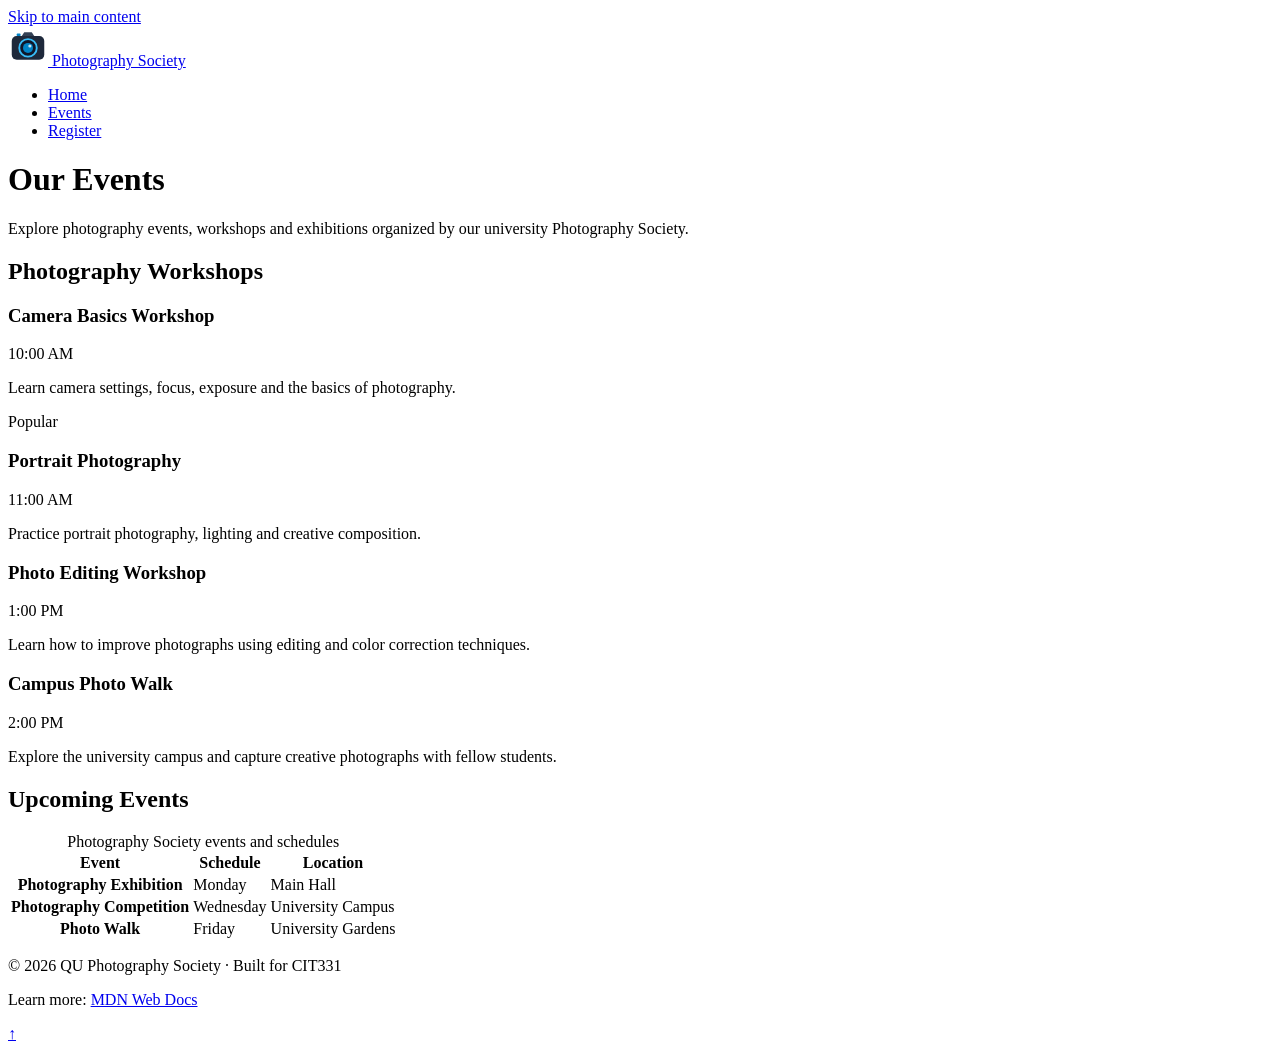
==== events.html @ 571ab1fe "Add Event page" ====
<!DOCTYPE html>
<html lang="en">

<head>
  <meta charset="UTF-8">
  <meta name="viewport" content="width=device-width, initial-scale=1.0">
  <meta name="description" content="University Photography Society events, photography exhibitions, workshops and campus photo walks.">
  <title>QU Photography Society | Events</title>
  <link rel="stylesheet" href="css/styles.css">
</head>

<body id="top">

  <a class="skip-link" href="#main">Skip to main content</a>

  <header class="site-header">
    <a class="brand" href="index.html">
      <img src="images/logo.svg" alt="" width="40" height="40">
      <span>Photography Society</span>
    </a>

    <nav aria-label="Main">
      <ul class="nav-list">
        <li><a href="index.html">Home</a></li>
        <li><a href="events.html" class="active" aria-current="page">Events</a></li>
        <li><a href="register.html">Register</a></li>
      </ul>
    </nav>
  </header>

  </header>

  <main id="main">

    <h1>Our Events</h1>

    <p>Explore photography events, workshops and exhibitions organized by our university Photography Society.</p>

    <section class="menu-group">
      <h2>Photography Workshops</h2>

      <div class="menu-list">

        <article class="menu-item">
          <div class="item-head">
            <h3>Camera Basics Workshop</h3>
            <span class="price">10:00 AM</span>
          </div>
          <p>Learn camera settings, focus, exposure and the basics of photography.</p>
        </article>

        <article class="menu-item">
          <span class="badge">Popular</span>
          <div class="item-head">
            <h3>Portrait Photography</h3>
            <span class="price">11:00 AM</span>
          </div>
          <p>Practice portrait photography, lighting and creative composition.</p>
        </article>

        <article class="menu-item">
          <div class="item-head">
            <h3>Photo Editing Workshop</h3>
            <span class="price">1:00 PM</span>
          </div>
          <p>Learn how to improve photographs using editing and color correction techniques.</p>
        </article>

        <article class="menu-item">
          <div class="item-head">
            <h3>Campus Photo Walk</h3>
            <span class="price">2:00 PM</span>
          </div>
          <p>Explore the university campus and capture creative photographs with fellow students.</p>
        </article>

      </div>
    </section>

    <section class="specials">
      <h2>Upcoming Events</h2>

      <div class="table-wrap">
        <table>
          <caption>Photography Society events and schedules</caption>

          <thead>
            <tr>
              <th scope="col">Event</th>
              <th scope="col">Schedule</th>
              <th scope="col">Location</th>
            </tr>
          </thead>

          <tbody>
            <tr><th scope="row">Photography Exhibition</th><td>Monday</td><td>Main Hall</td></tr>
            <tr><th scope="row">Photography Competition</th><td>Wednesday</td><td>University Campus</td></tr>
            <tr><th scope="row">Photo Walk</th><td>Friday</td><td>University Gardens</td></tr>
          </tbody>

        </table>
      </div>
    </section>

  </main>

  <footer class="site-footer">
    <p>&copy; 2026 QU Photography Society &middot; Built for CIT331</p>
    <p>Learn more: <a href="https://developer.mozilla.org/" target="_blank" rel="noopener noreferrer">MDN Web Docs</a></p>
  </footer>

  <a class="back-to-top" href="#top" aria-label="Back to top">&uarr;</a>

</body>
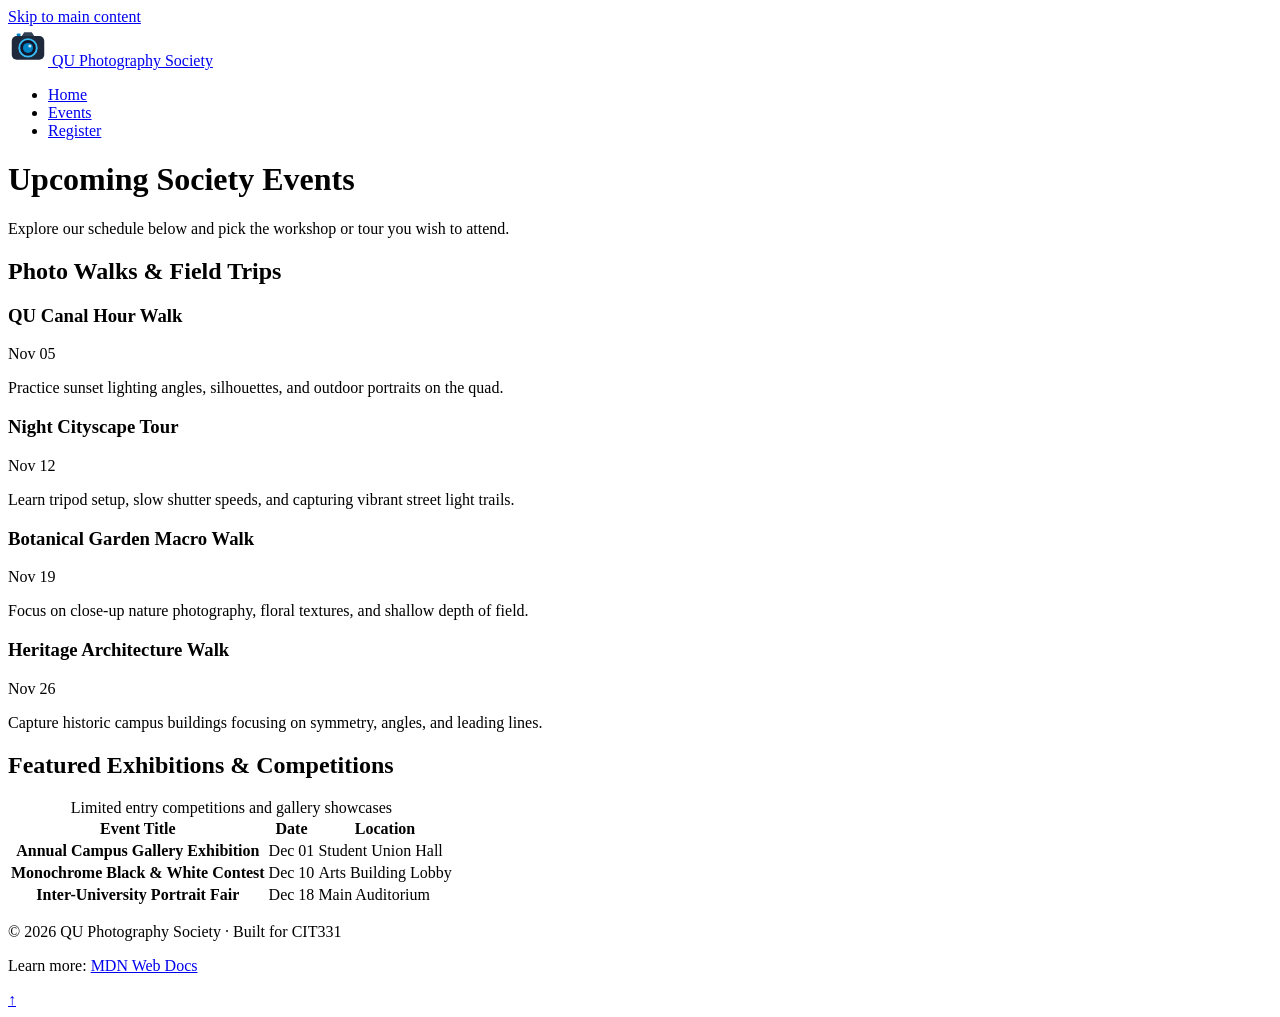
==== commit 654802e7: "Add Event Details" ====
--- a/events.html
+++ b/events.html
@@ -1,25 +1,20 @@
-
 <!DOCTYPE html>
 <html lang="en">
-
 <head>
   <meta charset="UTF-8">
   <meta name="viewport" content="width=device-width, initial-scale=1.0">
-  <meta name="description" content="University Photography Society events, photography exhibitions, workshops and campus photo walks.">
+  <meta name="description" content="Explore upcoming photo walks, workshops, and exhibitions hosted by QU Photography Society.">
   <title>QU Photography Society | Events</title>
-  <link rel="stylesheet" href="css/styles.css">
+  <link rel="stylesheet" href="css/style.css">
 </head>
-
 <body id="top">
-
   <a class="skip-link" href="#main">Skip to main content</a>
-
+ 
   <header class="site-header">
     <a class="brand" href="index.html">
       <img src="images/logo.svg" alt="" width="40" height="40">
-      <span>Photography Society</span>
+      <span>QU Photography Society</span>
     </a>
-
     <nav aria-label="Main">
       <ul class="nav-list">
         <li><a href="index.html">Home</a></li>
@@ -28,88 +23,72 @@
       </ul>
     </nav>
   </header>
-
-  </header>
-
+ 
   <main id="main">
-
-    <h1>Our Events</h1>
-
-    <p>Explore photography events, workshops and exhibitions organized by our university Photography Society.</p>
-
+    <h1>Upcoming Society Events</h1>
+    <p>Explore our schedule below and pick the workshop or tour you wish to attend.</p>
+ 
     <section class="menu-group">
-      <h2>Photography Workshops</h2>
-
+      <h2>Photo Walks & Field Trips</h2>
       <div class="menu-list">
-
         <article class="menu-item">
           <div class="item-head">
-            <h3>Camera Basics Workshop</h3>
-            <span class="price">10:00 AM</span>
+            <h3>QU Canal Hour Walk</h3>
+            <span class="price">Nov 05</span>
           </div>
-          <p>Learn camera settings, focus, exposure and the basics of photography.</p>
+          <p>Practice sunset lighting angles, silhouettes, and outdoor portraits on the quad.</p>
         </article>
-
-        <article class="menu-item">
-          <span class="badge">Popular</span>
-          <div class="item-head">
-            <h3>Portrait Photography</h3>
-            <span class="price">11:00 AM</span>
-          </div>
-          <p>Practice portrait photography, lighting and creative composition.</p>
-        </article>
-
         <article class="menu-item">
           <div class="item-head">
-            <h3>Photo Editing Workshop</h3>
-            <span class="price">1:00 PM</span>
+            <h3>Night Cityscape Tour</h3>
+            <span class="price">Nov 12</span>
           </div>
-          <p>Learn how to improve photographs using editing and color correction techniques.</p>
+          <p>Learn tripod setup, slow shutter speeds, and capturing vibrant street light trails.</p>
         </article>
-
         <article class="menu-item">
           <div class="item-head">
-            <h3>Campus Photo Walk</h3>
-            <span class="price">2:00 PM</span>
+            <h3>Botanical Garden Macro Walk</h3>
+            <span class="price">Nov 19</span>
           </div>
-          <p>Explore the university campus and capture creative photographs with fellow students.</p>
+          <p>Focus on close-up nature photography, floral textures, and shallow depth of field.</p>
         </article>
-
+        <article class="menu-item">
+          <div class="item-head">
+            <h3>Heritage Architecture Walk</h3>
+            <span class="price">Nov 26</span>
+          </div>
+          <p>Capture historic campus buildings focusing on symmetry, angles, and leading lines.</p>
+        </article>
       </div>
     </section>
-
+ 
     <section class="specials">
-      <h2>Upcoming Events</h2>
-
+      <h2>Featured Exhibitions & Competitions</h2>
       <div class="table-wrap">
         <table>
-          <caption>Photography Society events and schedules</caption>
-
+          <caption>Limited entry competitions and gallery showcases</caption>
           <thead>
             <tr>
-              <th scope="col">Event</th>
-              <th scope="col">Schedule</th>
+              <th scope="col">Event Title</th>
+              <th scope="col">Date</th>
               <th scope="col">Location</th>
             </tr>
           </thead>
-
           <tbody>
-            <tr><th scope="row">Photography Exhibition</th><td>Monday</td><td>Main Hall</td></tr>
-            <tr><th scope="row">Photography Competition</th><td>Wednesday</td><td>University Campus</td></tr>
-            <tr><th scope="row">Photo Walk</th><td>Friday</td><td>University Gardens</td></tr>
+            <tr><th scope="row">Annual Campus Gallery Exhibition</th><td><time datetime="2026-12-01">Dec 01</time></td><td>Student Union Hall</td></tr>
+            <tr><th scope="row">Monochrome Black & White Contest</th><td><time datetime="2026-12-10">Dec 10</time></td><td>Arts Building Lobby</td></tr>
+            <tr><th scope="row">Inter-University Portrait Fair</th><td><time datetime="2026-12-18">Dec 18</time></td><td>Main Auditorium</td></tr>
           </tbody>
-
         </table>
       </div>
     </section>
-
   </main>
-
+ 
   <footer class="site-footer">
     <p>&copy; 2026 QU Photography Society &middot; Built for CIT331</p>
     <p>Learn more: <a href="https://developer.mozilla.org/" target="_blank" rel="noopener noreferrer">MDN Web Docs</a></p>
   </footer>
-
+ 
   <a class="back-to-top" href="#top" aria-label="Back to top">&uarr;</a>
-
-</body>+</body>
+</html>
